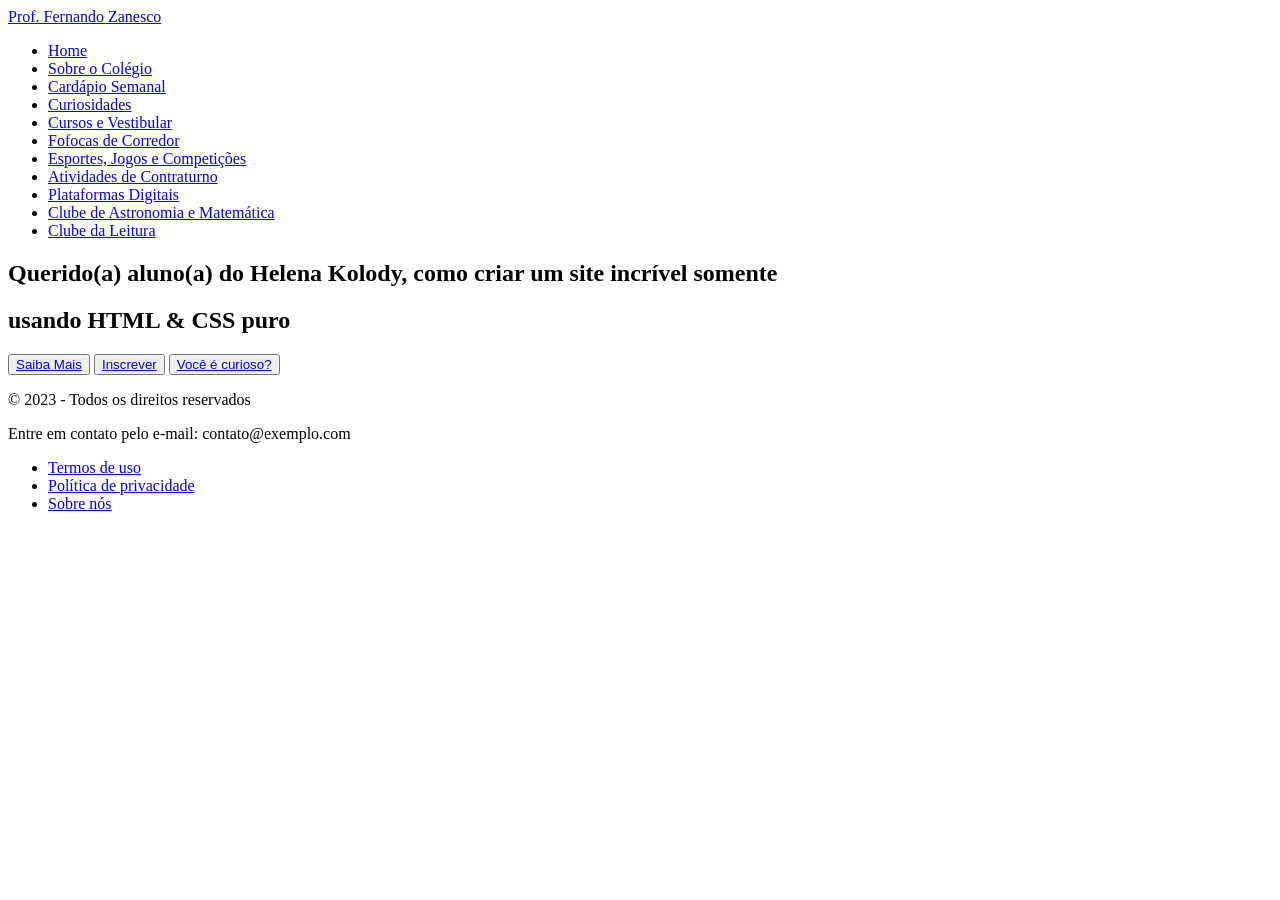
==== index.html @ 99e12a9c "cu" ====
<!DOCTYPE html>
<html lang="pt-br">
<head>
    <meta charset="UTF-8">
    <meta http-equiv="X-UA-Compatible" content="IE=edge">
    <meta name="viewport" content="width=device-width, initial-scale=1.0">
    <link rel="stylesheet" href="style.css">
    <title>Site simples com html e css</title>
</head>
<body>
    <nav>

        <div class="logo">
            <a href="sobremim.html"> Prof. Fernando Zanesco </a>
        </div>

        <ul>
            <li> <a href="index.html"> Home </a> </li>
            <li> <a href="sobreocolegio.html"> Sobre o Colégio</a> </li>
            <li> <a href="cardapiosemanal.html"> Cardápio Semanal</a> </li>
            <li> <a href="minhas musicas favoritas.html"> Curiosidades </a> </li>
            <li> <a href="cursosevestibular.html"> Cursos e Vestibular </a> </li>
            <li> <a href="#"> Fofocas de Corredor </a> </li>
            <li> <a href="#"> Esportes, Jogos e Competições </a> </li>
            <li> <a href="#"> Atividades de Contraturno</a> </li>
            <li> <a href="#"> Plataformas Digitais</a> </li>
            <li> <a href="#"> Clube de Astronomia e Matemática</a> </li>
            <li> <a href="#"> Clube da Leitura</a> </li>

        </ul>

    </nav>
    <section class="banner">
        <div class="texto">
           <h1 class="titulo">Querido(a) aluno(a) do Helena Kolody, como criar um site incrível somente</h1>
           <h2 class="sub_titulo">usando HTML & CSS puro</h2>
           <div class="botoes">
            <button class="n-overlay"><a href="saibamais.html">Saiba Mais</a></button>
               <button class="n-overlay"><a href="inscrever.html">Inscrever</a></button>
              <button class="overlay"><a href="curioso.html">Você é curioso?</a></button>
           </div>
        </div>
    </section>
    <footer>
        <p>&copy; 2023 - Todos os direitos reservados</p>
        <p>Entre em contato pelo e-mail: contato@exemplo.com</p>
        <nav>
            <ul>
                <li><a href="#">Termos de uso</a></li>
                <li><a href="#">Política de privacidade</a></li>
                <li><a href="#">Sobre nós</a></li>
            </ul>
        </nav>
    </footer>
</body>
</html>
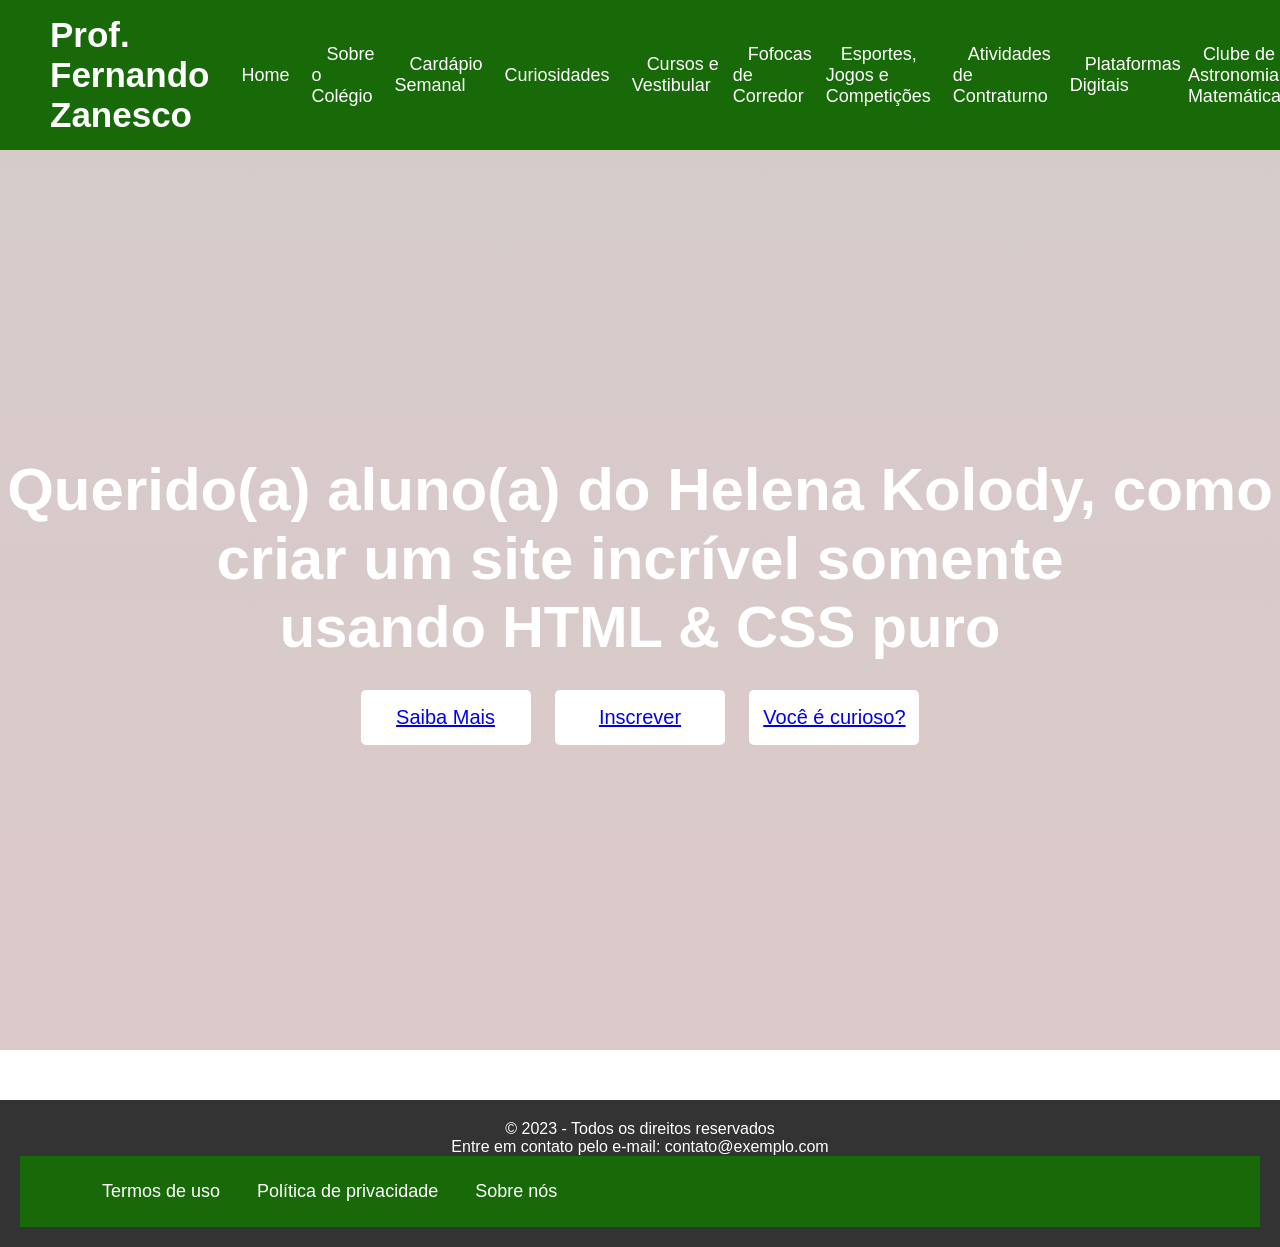
==== commit 4ae39371: "ta" ====
--- a/index.html
+++ b/index.html
@@ -35,8 +35,8 @@
            <h1 class="titulo">Querido(a) aluno(a) do Helena Kolody, como criar um site incrível somente</h1>
            <h2 class="sub_titulo">usando HTML & CSS puro</h2>
            <div class="botoes">
-            <button class="n-overlay"><a href="saibamais.html">Saiba Mais</a></button>
-               <button class="n-overlay"><a href="inscrever.html">Inscrever</a></button>
+            <button class="overlay"><a href="saibamais.html">Saiba Mais</a></button>
+               <button class="overlay"><a href="inscrever.html">Inscrever</a></button>
               <button class="overlay"><a href="curioso.html">Você é curioso?</a></button>
            </div>
         </div>
--- a/style.css
+++ b/style.css
@@ -0,0 +1,133 @@
+*{
+    margin: 0;
+    padding: 0;
+    box-sizing: border-box;
+    font-family: 'Poppins', sans-serif;
+}
+nav{
+    background-color: #186908;
+    padding: 15px 50px;
+    display: flex;
+    justify-content: space-between;
+    align-items: center;
+}
+nav .logo a{
+    text-decoration: none;
+    color: #fff;
+    font-size: 35px;
+    font-weight: 600;
+}
+nav ul{
+    display: flex;
+    align-items: center;
+    list-style: none;
+    padding: 10px;
+}
+nav li{
+    margin-left: 7px;
+}
+nav li a{
+    text-decoration: none;
+    color: #fff;
+    font-size: 18px;
+    font-weight: 500;
+    padding: 8px 15px;
+    border-radius: 5px;
+    transition: 0.3s;
+}
+nav li a:hover{
+    background-color: white;
+    color: black;
+}
+.banner{
+    height: 100vh;
+    background: linear-gradient( rgba(110, 71, 71, 0.281), rgba(143, 81, 81, 0.308)),url('school-blackboard_1048-4547.jpg');
+    background-size: cover;
+    background-position: center;
+    background-repeat: no-repeat;
+    display: flex;
+    align-items: center;
+    justify-content: center;
+    text-align: center;
+}
+.texto .titulo{
+    color: #fff;
+    font-size: 60px;
+    font-weight: 600;
+}
+.texto .sub_titulo{
+    color: #fff;
+    font-size: 58px;
+    font-weight: 600;
+}
+.texto .botoes{
+    margin-top: 30px;
+}
+.texto .botoes button{
+    height: 55px;
+    width: 170px;
+    border-radius: 5px;
+    border: 0;
+    margin: 0 10px;
+    font-size: 20px;
+    font-weight: 500;
+    padding: 0 10px;
+    cursor: pointer;
+    outline: none;
+    transition: 0.3s;
+}
+.texto .botoes button.n-overlay{
+    color: white;
+    background: none;
+    border: 2px solid white;
+}
+.texto .botoes button.n-overlay:hover{
+    color: black;
+    background-color: white;
+}
+.texto .botoes button.overlay{
+    background: white;
+    color: black;
+    animation: vibrar 0.8s ease-in-out infinite both;
+}
+@keyframes vibrar {
+    0%{
+        transform: scale(1);
+    }
+    50%{
+        transform: scale(1.1);
+    }
+    100%{
+        transform: scale(1);
+    }
+}
+.overlay-button {
+    display: inline-block;
+    background-color: white;
+    color: black;
+    border: none;
+    padding: 10px 20px;
+    font-size: 18px;
+    font-weight: 500;
+    border-radius: 5px;
+    text-decoration: none;
+    transition: background-color 0.3s, color 0.3s;
+}
+
+.overlay-button:hover {
+    background-color: black;
+    color: white;
+    text-decoration: none;
+}
+
+.n-overlay a{
+    background-color: black;
+    color: white;
+}
+footer {
+    background-color: #333;
+    color: #fff;
+    padding: 20px;
+    text-align: center;
+    margin-top: 50px;
+}
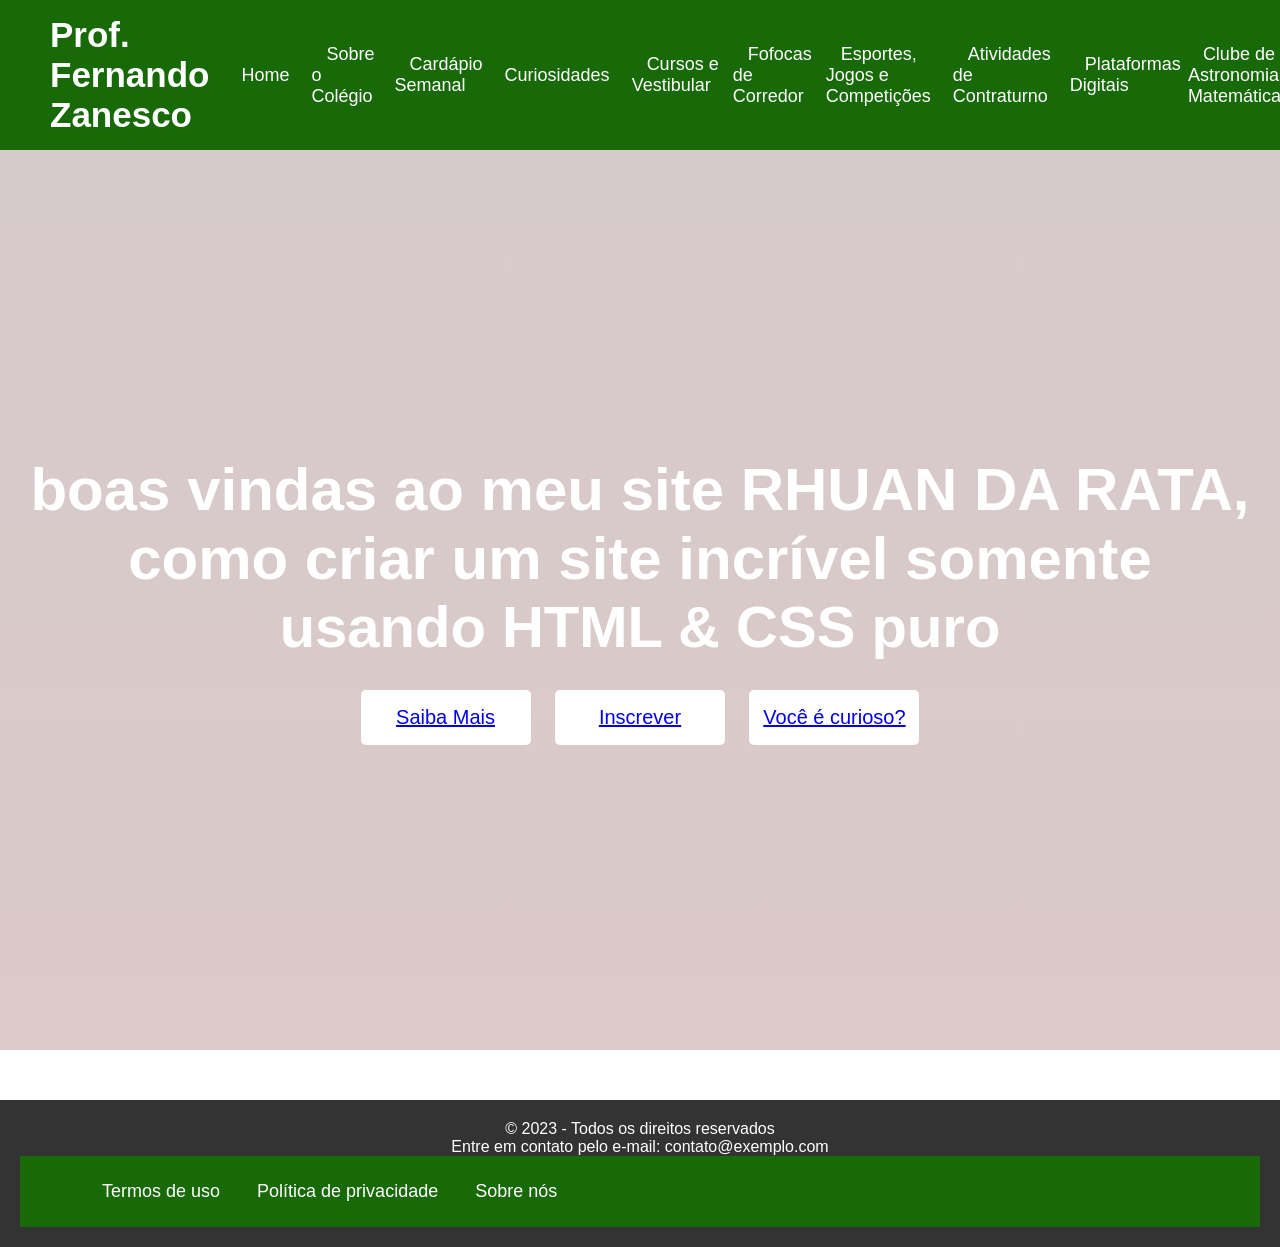
==== commit a02bb73b: "ta" ====
--- a/index.html
+++ b/index.html
@@ -32,7 +32,7 @@
     </nav>
     <section class="banner">
         <div class="texto">
-           <h1 class="titulo">Querido(a) aluno(a) do Helena Kolody, como criar um site incrível somente</h1>
+           <h1 class="titulo">boas vindas ao meu site RHUAN DA RATA, como criar um site incrível somente</h1>
            <h2 class="sub_titulo">usando HTML & CSS puro</h2>
            <div class="botoes">
             <button class="overlay"><a href="saibamais.html">Saiba Mais</a></button>
